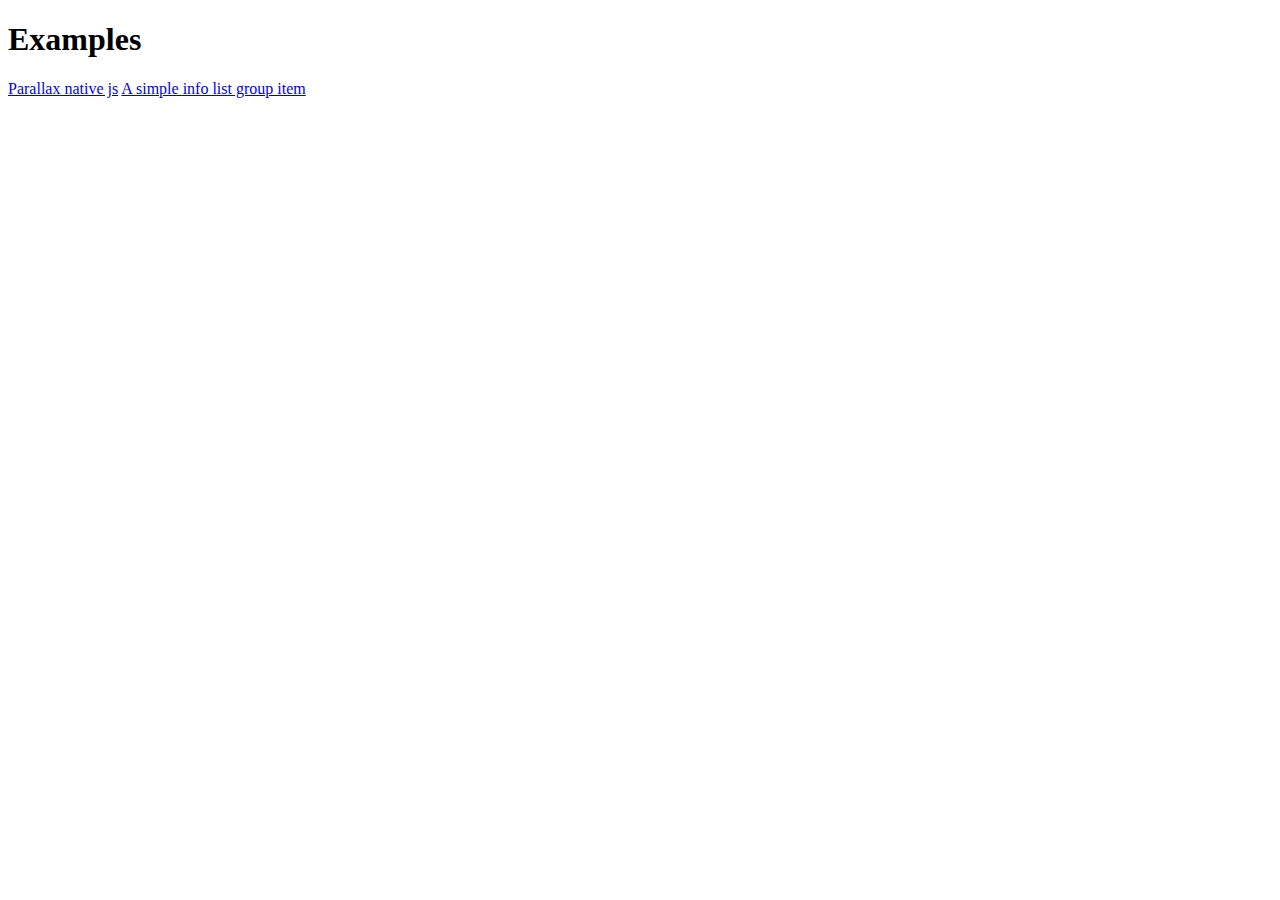
==== index.html @ 6136dfb2 "Update index.html" ====
<!doctype html>
<html lang="en">
  <head>
    <!-- Required meta tags -->
    <meta charset="utf-8">
    <meta name="viewport" content="width=device-width, initial-scale=1, shrink-to-fit=no">

    <!-- Bootstrap CSS -->
    <link rel="stylesheet" href="https://stackpath.bootstrapcdn.com/bootstrap/4.1.3/css/bootstrap.min.css" integrity="sha384-MCw98/SFnGE8fJT3GXwEOngsV7Zt27NXFoaoApmYm81iuXoPkFOJwJ8ERdknLPMO" crossorigin="anonymous">

    <title>Gai Al</title>
  </head>
  <body class="container">
    <div class="row justify-content-md-center">
    <h1>Examples</h1>

<div class="list-group">
  <a href="/parallax-v1.html" class="list-group-item list-group-item-action">Parallax native js</a>

  <a href="#" class="list-group-item list-group-item-action list-group-item-info">A simple info list group item</a>

</div>
    </div>
    <!-- Optional JavaScript -->
    <!-- jQuery first, then Popper.js, then Bootstrap JS -->
    <script src="https://code.jquery.com/jquery-3.3.1.slim.min.js" integrity="sha384-q8i/X+965DzO0rT7abK41JStQIAqVgRVzpbzo5smXKp4YfRvH+8abtTE1Pi6jizo" crossorigin="anonymous"></script>
    <script src="https://cdnjs.cloudflare.com/ajax/libs/popper.js/1.14.3/umd/popper.min.js" integrity="sha384-ZMP7rVo3mIykV+2+9J3UJ46jBk0WLaUAdn689aCwoqbBJiSnjAK/l8WvCWPIPm49" crossorigin="anonymous"></script>
    <script src="https://stackpath.bootstrapcdn.com/bootstrap/4.1.3/js/bootstrap.min.js" integrity="sha384-ChfqqxuZUCnJSK3+MXmPNIyE6ZbWh2IMqE241rYiqJxyMiZ6OW/JmZQ5stwEULTy" crossorigin="anonymous"></script>
  </body>
</html>
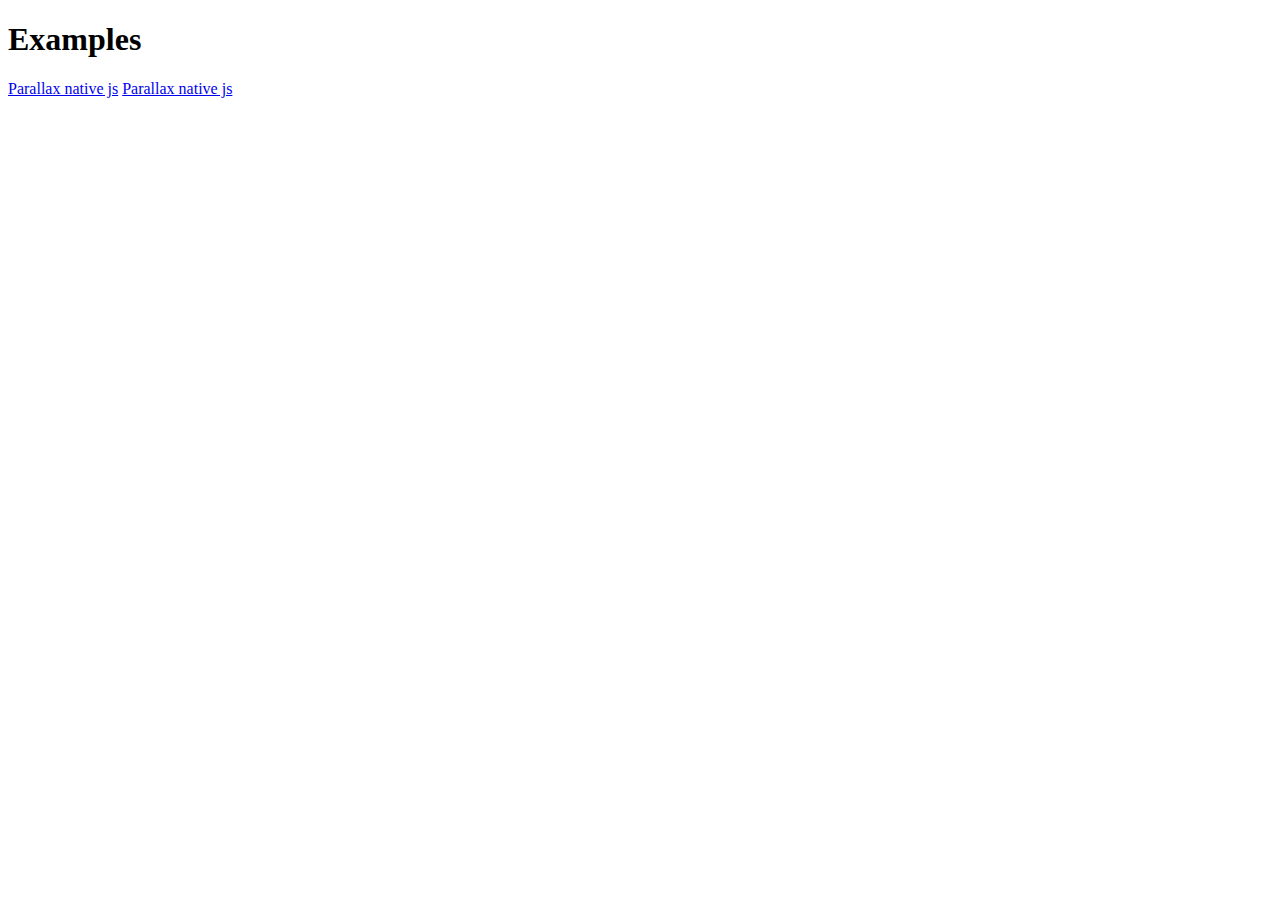
==== commit d4368405: "Update index.html" ====
--- a/index.html
+++ b/index.html
@@ -11,15 +11,18 @@
     <title>Gai Al</title>
   </head>
   <body class="container">
-    <div class="row justify-content-md-center">
+    <div class="row">
+    <div class="justify-content-md-center">
     <h1>Examples</h1>
-
+      </div>
+<div class="row">
 <div class="list-group">
   <a href="/parallax-v1.html" class="list-group-item list-group-item-action">Parallax native js</a>
 
-  <a href="#" class="list-group-item list-group-item-action list-group-item-info">A simple info list group item</a>
+  <a href="/parallax-v1" class="list-group-item list-group-item-action list-group-item-info">Parallax native js</a>
 
 </div>
+  </div>
     </div>
     <!-- Optional JavaScript -->
     <!-- jQuery first, then Popper.js, then Bootstrap JS -->
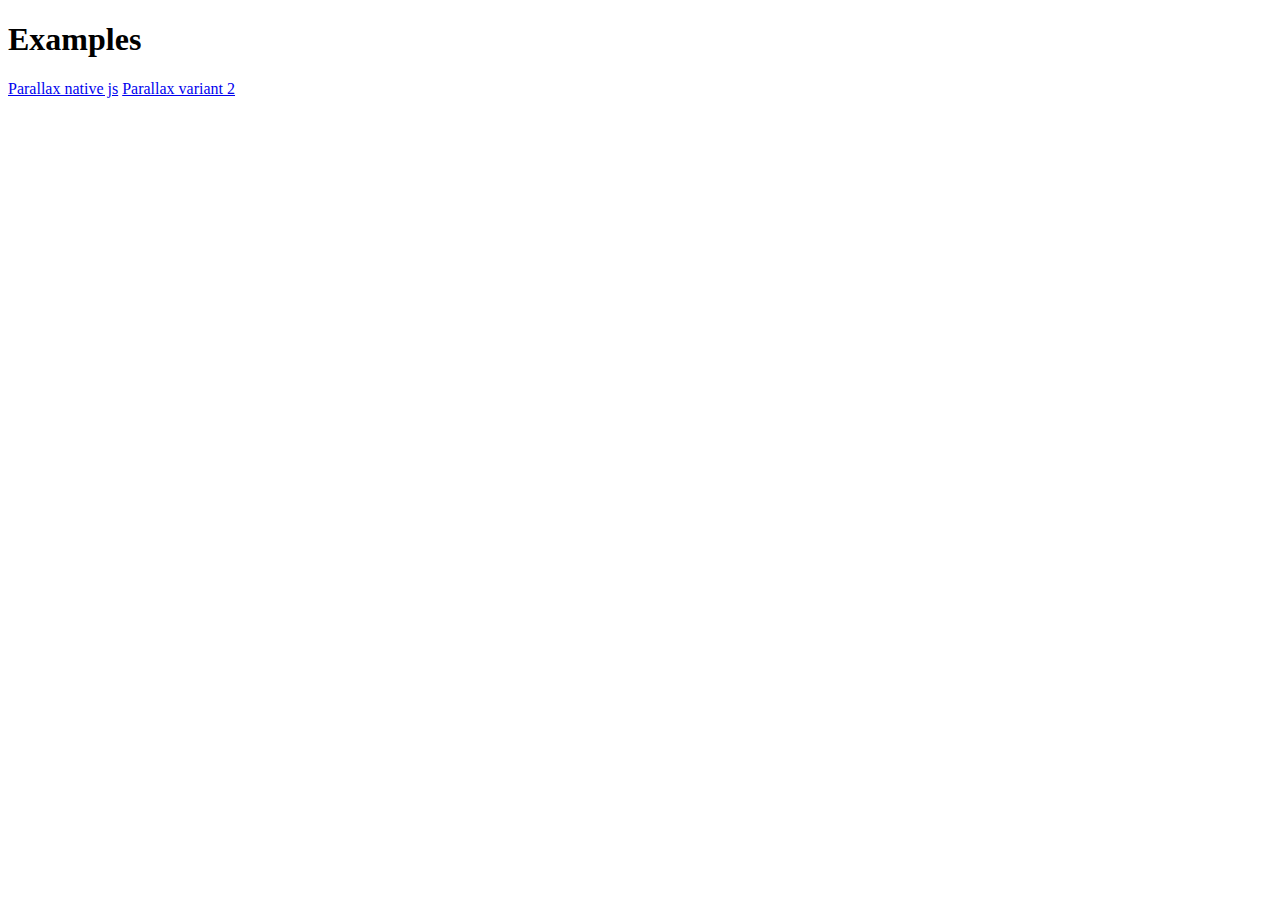
==== commit 6f157ade: "Update index.html" ====
--- a/index.html
+++ b/index.html
@@ -11,19 +11,17 @@
     <title>Gai Al</title>
   </head>
   <body class="container">
-    <div class="row">
-    <div class="justify-content-md-center">
+    <div class="row justify-content-md-center">
     <h1>Examples</h1>
       </div>
-<div class="row">
+<div class="row justify-content-md-center">
 <div class="list-group">
-  <a href="/parallax-v1.html" class="list-group-item list-group-item-action">Parallax native js</a>
-
   <a href="/parallax-v1" class="list-group-item list-group-item-action list-group-item-info">Parallax native js</a>
+  <a href="/parallax-v2" class="list-group-item list-group-item-action list-group-item-info">Parallax variant 2</a>
 
 </div>
   </div>
-    </div>
+ 
     <!-- Optional JavaScript -->
     <!-- jQuery first, then Popper.js, then Bootstrap JS -->
     <script src="https://code.jquery.com/jquery-3.3.1.slim.min.js" integrity="sha384-q8i/X+965DzO0rT7abK41JStQIAqVgRVzpbzo5smXKp4YfRvH+8abtTE1Pi6jizo" crossorigin="anonymous"></script>
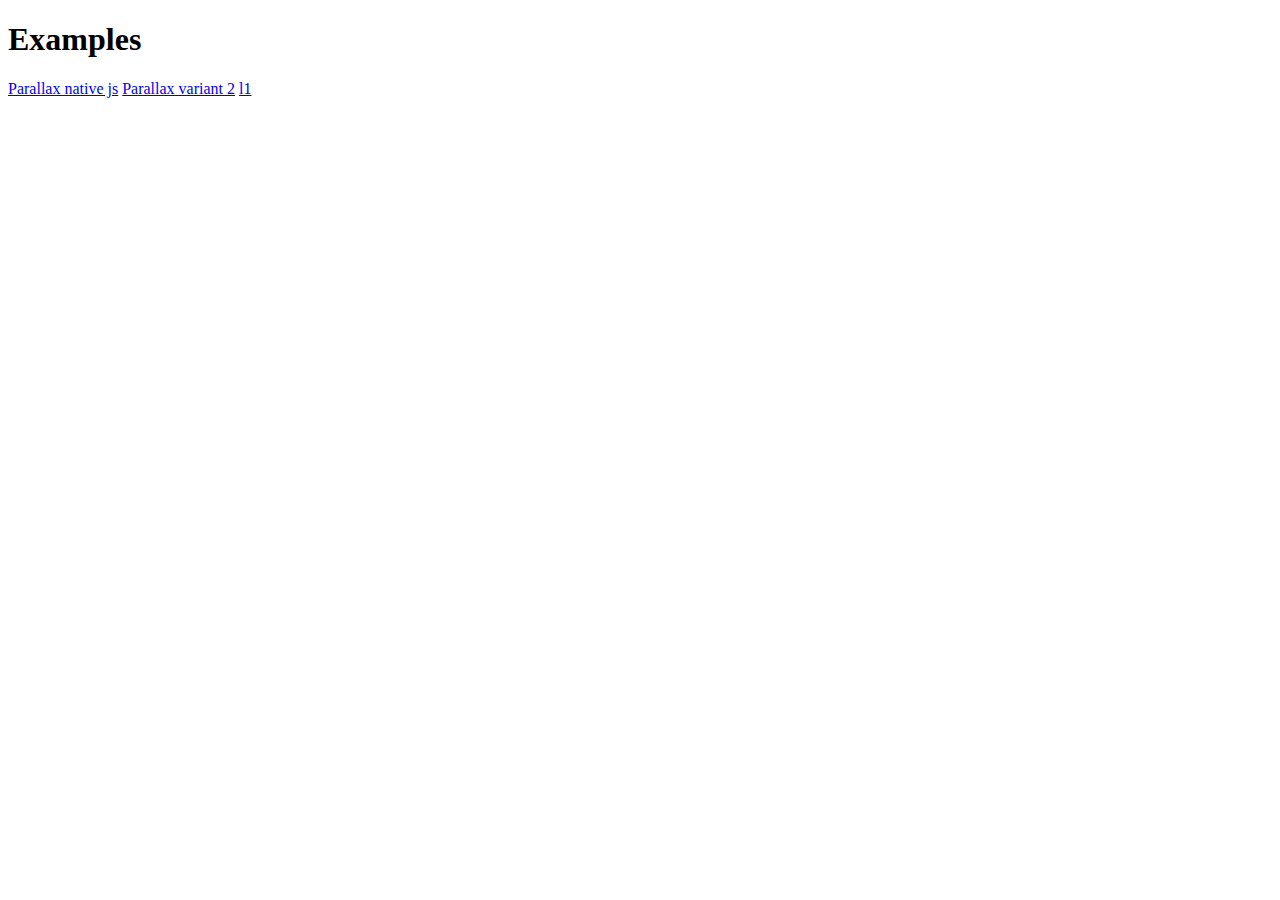
==== commit 6c1cd27f: "Update index.html" ====
--- a/index.html
+++ b/index.html
@@ -1,31 +1,35 @@
 <!doctype html>
 <html lang="en">
   <head>
-    <!-- Required meta tags -->
-    <meta charset="utf-8">
-    <meta name="viewport" content="width=device-width, initial-scale=1, shrink-to-fit=no">
+      <meta charset="utf-8">
+      <meta name="viewport" content="width=device-width, initial-scale=1, shrink-to-fit=no">
 
-    <!-- Bootstrap CSS -->
-    <link rel="stylesheet" href="https://stackpath.bootstrapcdn.com/bootstrap/4.1.3/css/bootstrap.min.css" integrity="sha384-MCw98/SFnGE8fJT3GXwEOngsV7Zt27NXFoaoApmYm81iuXoPkFOJwJ8ERdknLPMO" crossorigin="anonymous">
+      <!-- Bootstrap CSS -->
+      <link rel="stylesheet" href="https://stackpath.bootstrapcdn.com/bootstrap/4.1.3/css/bootstrap.min.css"
+            integrity="sha384-MCw98/SFnGE8fJT3GXwEOngsV7Zt27NXFoaoApmYm81iuXoPkFOJwJ8ERdknLPMO" crossorigin="anonymous">
 
-    <title>Gai Al</title>
+      <title>Gai Al</title>
   </head>
   <body class="container">
     <div class="row justify-content-md-center">
-    <h1>Examples</h1>
-      </div>
-<div class="row justify-content-md-center">
-<div class="list-group">
-  <a href="/parallax-v1" class="list-group-item list-group-item-action list-group-item-info">Parallax native js</a>
-  <a href="/parallax-v2" class="list-group-item list-group-item-action list-group-item-info">Parallax variant 2</a>
+        <h1>Examples</h1>
+    </div>
+    <div class="row justify-content-md-center">
+        <div class="list-group">
+            <a href="/parallax-v1" class="list-group-item list-group-item-action list-group-item-info">Parallax native js</a>
+            <a href="/parallax-v2" class="list-group-item list-group-item-action list-group-item-info">Parallax variant 2</a>
+            <a href="/landings/tycoon.html" class="list-group-item list-group-item-action list-group-item-info">l1</a>
 
-</div>
-  </div>
- 
+        </div>
+    </div>
+
     <!-- Optional JavaScript -->
     <!-- jQuery first, then Popper.js, then Bootstrap JS -->
-    <script src="https://code.jquery.com/jquery-3.3.1.slim.min.js" integrity="sha384-q8i/X+965DzO0rT7abK41JStQIAqVgRVzpbzo5smXKp4YfRvH+8abtTE1Pi6jizo" crossorigin="anonymous"></script>
-    <script src="https://cdnjs.cloudflare.com/ajax/libs/popper.js/1.14.3/umd/popper.min.js" integrity="sha384-ZMP7rVo3mIykV+2+9J3UJ46jBk0WLaUAdn689aCwoqbBJiSnjAK/l8WvCWPIPm49" crossorigin="anonymous"></script>
-    <script src="https://stackpath.bootstrapcdn.com/bootstrap/4.1.3/js/bootstrap.min.js" integrity="sha384-ChfqqxuZUCnJSK3+MXmPNIyE6ZbWh2IMqE241rYiqJxyMiZ6OW/JmZQ5stwEULTy" crossorigin="anonymous"></script>
+    <script src="https://code.jquery.com/jquery-3.3.1.slim.min.js"
+            integrity="sha384-q8i/X+965DzO0rT7abK41JStQIAqVgRVzpbzo5smXKp4YfRvH+8abtTE1Pi6jizo" crossorigin="anonymous"></script>
+    <script src="https://cdnjs.cloudflare.com/ajax/libs/popper.js/1.14.3/umd/popper.min.js"
+            integrity="sha384-ZMP7rVo3mIykV+2+9J3UJ46jBk0WLaUAdn689aCwoqbBJiSnjAK/l8WvCWPIPm49" crossorigin="anonymous"></script>
+    <script src="https://stackpath.bootstrapcdn.com/bootstrap/4.1.3/js/bootstrap.min.js"
+            integrity="sha384-ChfqqxuZUCnJSK3+MXmPNIyE6ZbWh2IMqE241rYiqJxyMiZ6OW/JmZQ5stwEULTy" crossorigin="anonymous"></script>
   </body>
 </html>
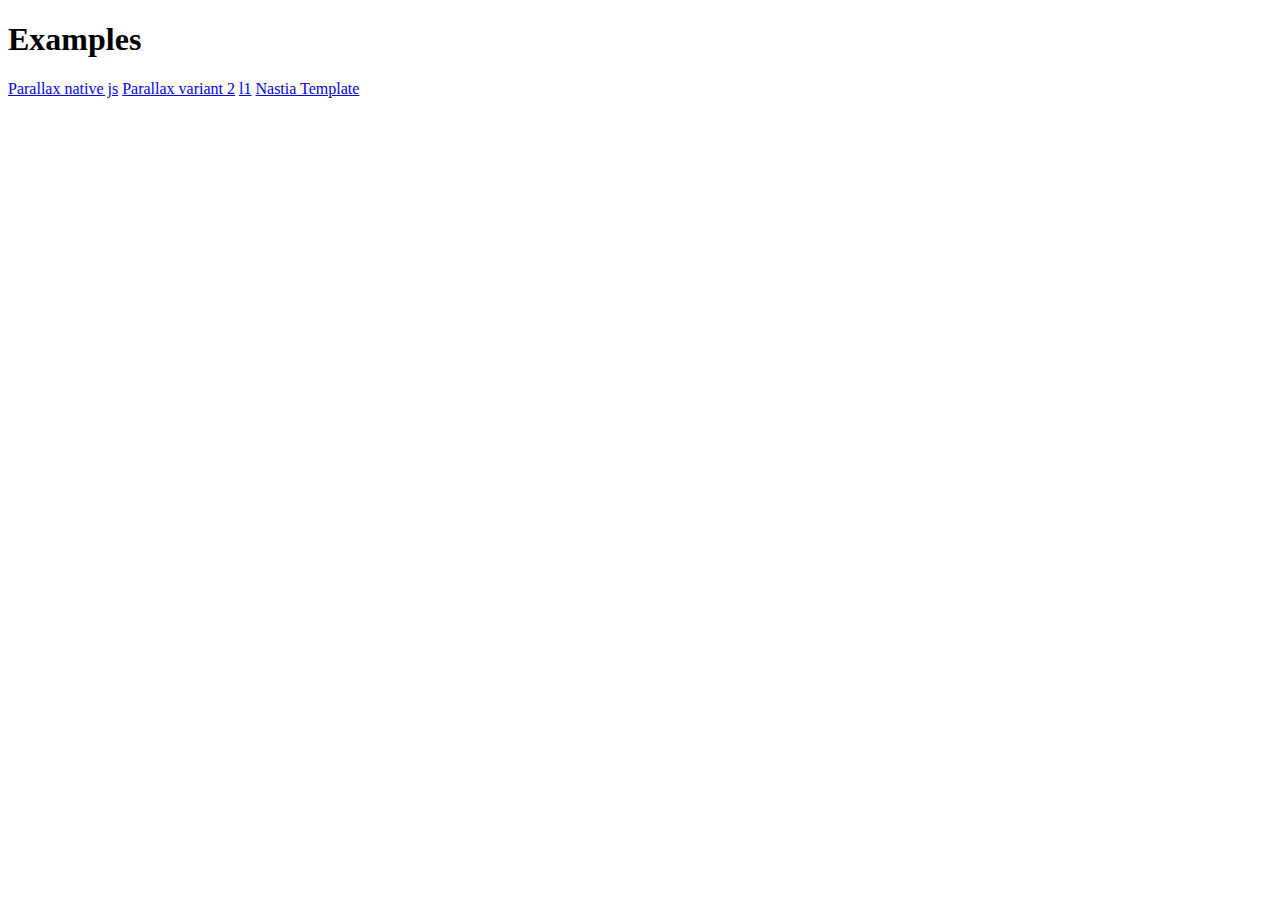
==== commit b60873ba: "Update index.html" ====
--- a/index.html
+++ b/index.html
@@ -19,10 +19,15 @@
             <a href="/parallax-v1" class="list-group-item list-group-item-action list-group-item-info">Parallax native js</a>
             <a href="/parallax-v2" class="list-group-item list-group-item-action list-group-item-info">Parallax variant 2</a>
             <a href="/landings/tycoon.html" class="list-group-item list-group-item-action list-group-item-info">l1</a>
+          <a href="/b/index.html" class="list-group-item list-group-item-action list-group-item-info">Nastia Template</a>
 
         </div>
     </div>
-
+    <div class="row justify-content-md-center">
+    <!-- SnapWidget -->
+<script src="https://snapwidget.com/js/snapwidget.js"></script>
+<iframe src="https://snapwidget.com/embed/645085" class="snapwidget-widget" allowtransparency="true" frameborder="0" scrolling="no" style="border:none; overflow:hidden; width:100%; "></iframe>
+</div>
     <!-- Optional JavaScript -->
     <!-- jQuery first, then Popper.js, then Bootstrap JS -->
     <script src="https://code.jquery.com/jquery-3.3.1.slim.min.js"
